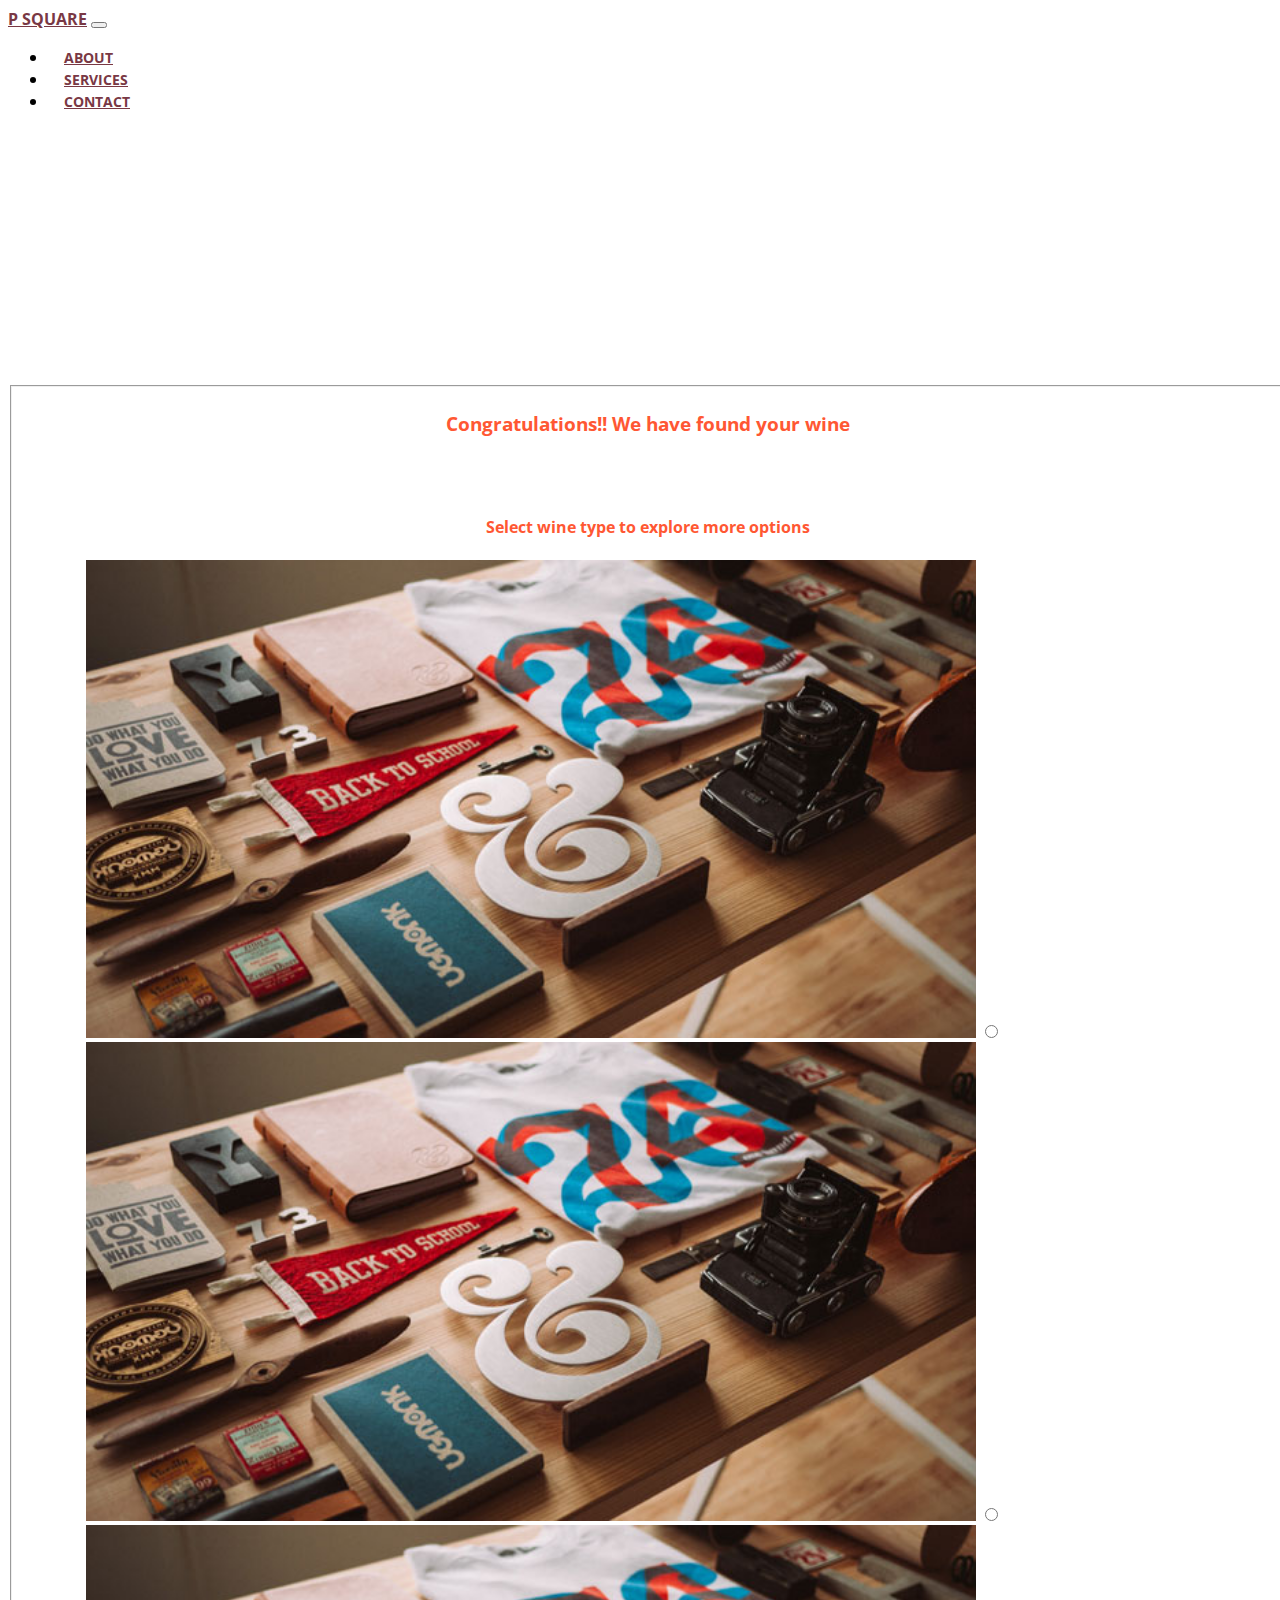
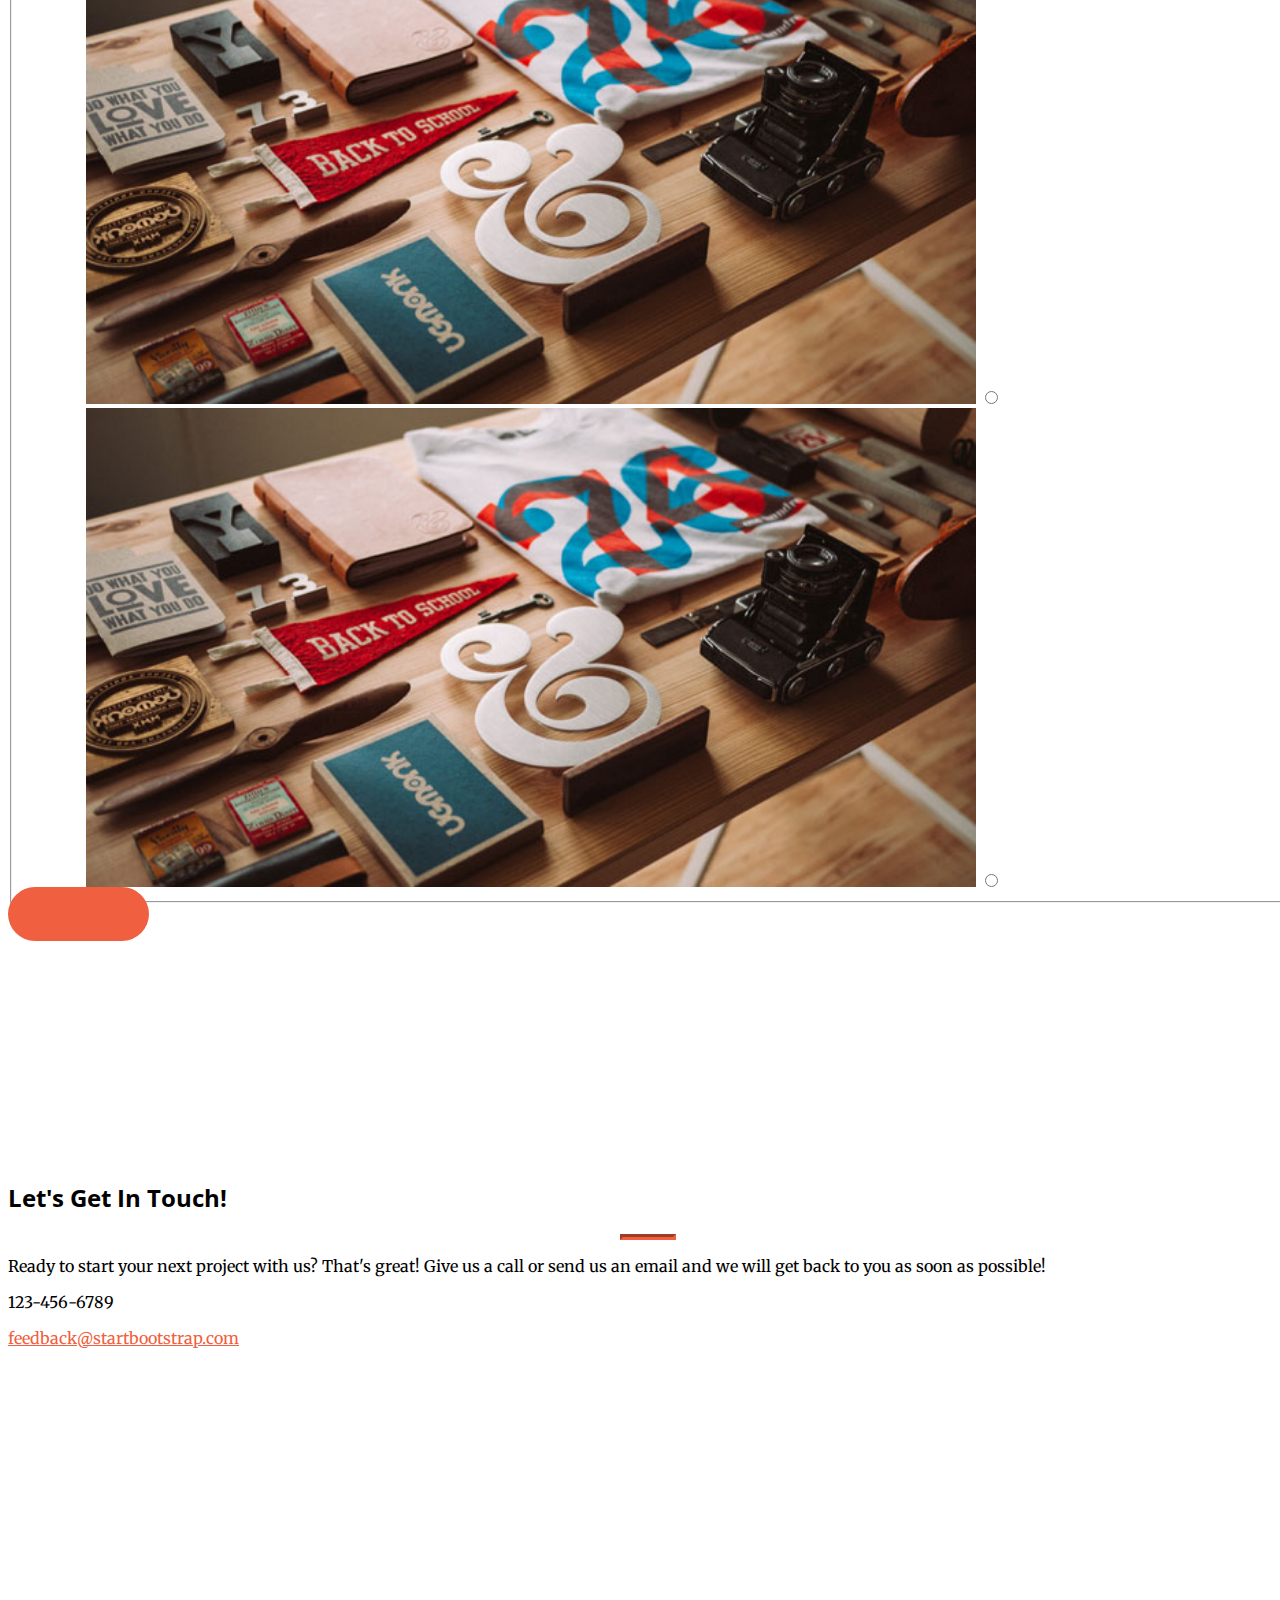
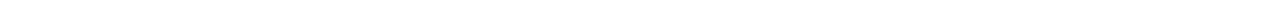
==== result.html @ e855ffa9 "update" ====
<!DOCTYPE html>
<html lang="en">

  <head>

    <meta charset="utf-8">
    <meta name="viewport" content="width=device-width, initial-scale=1, shrink-to-fit=no">
    <meta name="description" content="">
    <meta name="author" content="">

    <title>Digital Wine Assistant</title>

    <!-- Bootstrap core CSS -->
    <link href="vendor/bootstrap/css/bootstrap.min.css" rel="stylesheet">
    <script src="data.js"></script>

    <!-- Custom fonts for this template -->
    <link href="vendor/font-awesome/css/font-awesome.min.css" rel="stylesheet" type="text/css">
    <link href='https://fonts.googleapis.com/css?family=Open+Sans:300italic,400italic,600italic,700italic,800italic,400,300,600,700,800' rel='stylesheet' type='text/css'>
    <link href='https://fonts.googleapis.com/css?family=Merriweather:400,300,300italic,400italic,700,700italic,900,900italic' rel='stylesheet' type='text/css'>
   

    <!-- Plugin CSS -->
  
    <!-- Custom styles for this template -->
    <link href="css/creative.min.css" rel="stylesheet">

  </head>

  <body id="page-top">

    <!-- Navigation -->
    <nav class="navbar navbar-expand-lg navbar-light fixed-top" id="mainNav">
      <div class="container">
        <a class="navbar-brand js-scroll-trigger" Style="color:#793844" href="#page-top">P Square</a>
        <button class="navbar-toggler navbar-toggler-right" type="button" data-toggle="collapse" data-target="#navbarResponsive" aria-controls="navbarResponsive" aria-expanded="false" aria-label="Toggle navigation">
          <span class="navbar-toggler-icon"></span>
        </button>
        <div class="collapse navbar-collapse" id="navbarResponsive">
          <ul class="navbar-nav ml-auto">
            <li class="nav-item">
              <a class="nav-link js-scroll-trigger" Style="color:#793844" href="index.html">About</a>
            </li>
            <li class="nav-item">
              <a class="nav-link js-scroll-trigger" Style="color:#793844" href="index.html">Services</a>
            </li>
                     <li class="nav-item">
              <a class="nav-link js-scroll-trigger" Style="color:#793844" href="#contact">Contact</a>
            </li>
          </ul>
        </div>
      </div>
    </nav>

   
   <section id="result">

 
  
    <section class="p-0" id="portfolio">
      <fieldset id="chk1">
   <h3 style="color: #FF5733; text-align: center;">Congratulations!! We have found your  wine </h3>
   <br/><br/>
   <h4 style="color: #FF5733; text-align: center;">Select wine type to explore more options</h4>
  <div class="container-fluid p-0" style="margin-left: 5%">
    
        <div class="row no-gutters popup-gallery">

          <div class="col-sm-3 col-sm-3">
           
              <img class="img-fluid img-check " src="img/portfolio/thumbnails/1 1.jpg" alt=""
              style="height: 75%; width: 75%">
             <input type="radio" name="chk1" id="item4" value="Chardonnay"  autocomplete="off">
                   </div>
        <div class="col-sm-3 col-sm-3">
           
              <img class="img-fluid img-check" src="img/portfolio/thumbnails/1 1.jpg" alt=""
               style="height: 75%; width: 75%">
             <input type="radio" name="chk1" id="item4" value="val1" >
            
          </div>
           <div class="col-sm-3 col-sm-3">
           
              <img class="img-fluid img-check" src="img/portfolio/thumbnails/1 1.jpg" alt=""
              style="height: 75%; width: 75%">
             <input type="radio" name="chk1" id="item4" value="val1"  >
            
          </div>
           <div class="col-sm-3 col-sm-3">
           
              <img class="img-fluid img-check" src="img/portfolio/thumbnails/1 1.jpg" alt=""
               style="height: 75%; width: 75%">
             <input type="radio" name="chk1" id="item4" value="val1" >
            
          </div>
                     
          </div>
        </div>
      </div>
      </fieldset>   
   <a class="btn btn-primary btn-xl js-scroll-trigger" href="#wines" onclick="send()">Explore!</a>
   </section>

   <section id="wines" style="display: none">

<div class="form-group">
      <label for="country">Select country (select one):</label>
      <select  class="form-control" id="country" style="display: none; width: auto;">
       
      </select>
       <label for="price">Select price range (select one):</label>
      <select  class="form-control" id="price" style="display: none; width: auto;">
      
      </select>
    </div>
    <a class="btn btn-primary btn-xl js-scroll-trigger" href="#finalResult" onclick="displayResults()">Get Results!</a>
  </form>
</div>

<script >
      
function send()
{

document.getElementById("wines").style.display="block";
  var selValue = $('input[name=chk1]:checked').val(); 

  winedata= data.filter(function(index){


    return (index.variety==selValue);
  });

/*var min =1000000000000000;
var max=0;
var buckets =10;

*/
var wineCountry = winedata.reduce(function(prev,curr){

/*if (curr["price"]!=null)
{

  var price =Number(curr["price"]);
if (price<min)

  min=price;
else
  if (price>max)

     max=price;

 }
*/
  if (curr["country"] in prev){

     prev[curr.country]+=1;

     }
  
  else

  {
     prev[curr["country"]] =1;

  }
return prev;


  },{})



var CountryList = Object.keys(wineCountry);

var countrySelect=document.getElementById("country");
  countrySelect.style.display = "block"

CountryList.forEach(function(index){


    var opt = document.createElement('option');
    opt.value = index;
    opt.innerHTML = index;
    countrySelect.appendChild(opt);


})



var priceSelect=document.getElementById("price");
  priceSelect.style.display = "block";

var opt = document.createElement('option');
var pricerange= "Under $25"
opt.value = 0;
opt.innerHTML = pricerange;
priceSelect.appendChild(opt);


var opt1 = document.createElement('option');
var pricerange1= "$25-$50"
opt1.value = 1;
opt1.innerHTML = pricerange1;
priceSelect.appendChild(opt1);

var opt2 = document.createElement('option');
var pricerange2= "$50-$100"
opt2.value = 2;
opt2.innerHTML = pricerange2;
priceSelect.appendChild(opt2);

var opt3 = document.createElement('option');
var pricerange3= "$100-$500"
opt3.value = 3;
opt3.innerHTML = pricerange3;
priceSelect.appendChild(opt3);


var opt4 = document.createElement('option');
var pricerange4= "Above $500"
opt4.value = 4;
opt4.innerHTML = pricerange4;
priceSelect.appendChild(opt4);

}
    </script>



   </section>



    <section id ="finalResult" style="display: none;">

       <table class="table">
    <thead>
      <tr>
          <th>Country</th>
          <th>Winery</th>
          <th>Price</th>
          <th>Points</th>
      </tr>
    </thead>
    <tbody  id="outputTable">
      
      </tbody>
    </table>

      <script >
        
  function displayResults() {

   
  document.getElementById("finalResult").style.display="block";

  var e = document.getElementById("country");
  var selectedCountry = e.options[e.selectedIndex].value;


  var f = document.getElementById("price");
  var selectedPrice = f.options[f.selectedIndex].value;


console.log(selectedPrice);
console.log(selectedCountry);
  var finaloutput = winedata.filter(function(index){

     var currPrice=Number(index["price"]);

        switch (Number(selectedPrice))
     {

      case 0:  return (currPrice <=25 && index["country"]==selectedCountry ); break;
      case 1:  return ((currPrice >25 && currPrice <=50)  && index["country"]==selectedCountry ); break;

      case 2:  return ((currPrice >50 && currPrice <=100)  && index["country"]==selectedCountry );break;

      case 3:  return ((currPrice >100 && currPrice <=500)  && index["country"]==selectedCountry );break;

      case 4:  return (currPrice > 500 && index["country"]==selectedCountry );break;




     }






  })

uniqueArray = finaloutput.filter(function(item, pos, self) {
    return self.indexOf(item) == pos;
})

var trimmedOutput = uniqueArray.sort(function(a,b)
{
 return Number(b["points"]) - Number(a["points"]);

}  );


var k=0;
var table =document.getElementById("outputTable");


$("#outputTable").children().remove()



for (var k=0; k<10 ; k++)

{

var index= trimmedOutput[k];

    var tr= document.createElement('tr');

    var td1 = document.createElement('td');
    var td2 = document.createElement('td');
    var td3 = document.createElement('td');
    var td4 = document.createElement('td');

    var text1 = document.createTextNode(index["country"]);
    var text2 = document.createTextNode(index["winery"]);
    var text3 = document.createTextNode(index["price"]);
    var text4 = document.createTextNode(index["points"]);

    td1.appendChild(text1);
    td2.appendChild(text2);
    td3.appendChild(text3);
    td4.appendChild(text4);

    tr.appendChild(td1);
    tr.appendChild(td2);
    tr.appendChild(td3);
    tr.appendChild(td4);

    table.appendChild(tr);


}


   }

      </script>
      
    </section>


    <section id="contact">
      <div class="container">
        <div class="row">
          <div class="col-lg-8 mx-auto text-center">
            <h2 class="section-heading">Let's Get In Touch!</h2>
            <hr class="my-4">
            <p class="mb-5">Ready to start your next project with us? That's great! Give us a call or send us an email and we will get back to you as soon as possible!</p>
          </div>
        </div>
        <div class="row">
          <div class="col-lg-4 ml-auto text-center">
            <i class="fa fa-phone fa-3x mb-3 sr-contact"></i>
            <p>123-456-6789</p>
          </div>
          <div class="col-lg-4 mr-auto text-center">
            <i class="fa fa-envelope-o fa-3x mb-3 sr-contact"></i>
            <p>
              <a href="mailto:your-email@your-domain.com">feedback@startbootstrap.com</a>
            </p>
          </div>
        </div>
      </div>
    </section>



    <!-- Bootstrap core JavaScript -->
    <script src="vendor/jquery/jquery.min.js"></script>
    <script src="vendor/bootstrap/js/bootstrap.bundle.min.js"></script>

    <!-- Plugin JavaScript -->
    <script src="vendor/jquery-easing/jquery.easing.min.js"></script>
    <script src="vendor/scrollreveal/scrollreveal.min.js"></script>
  
    <!-- Custom scripts for this template -->
    <script src="js/creative.min.js"></script>
  <script>
  
      $(document).ready(function(e){
        
      $('.img-check').click(function(e) {
        $('.img-check').not(this).removeClass('check')
        .siblings('input').prop('checked',false);
      $(this).addClass('check')
            .siblings('input').prop('checked',true);
    });
      
  });
    </script>
  </body>

</html>
---- css/creative.min.css ----
body,html{width:100%;height:100%}body{font-family:Merriweather,'Helvetica Neue',Arial,sans-serif}hr{max-width:50px;border-width:3px;border-color:#f05f40}hr.light{border-color:#fff}a{color:#f05f40;-webkit-transition:all .2s;-moz-transition:all .2s;transition:all .2s}a:hover{color:#f05f40}h1,h2,h3,h4,h5,h6{font-family:'Open Sans','Helvetica Neue',Arial,sans-serif}.bg-primary{background-color:#f05f40!important}.bg-dark{background-color:#212529!important}.text-faded{color:rgba(255,255,255,.7)}section{padding:8rem 0}.section-heading{margin-top:0}::-moz-selection{color:#fff;background:#212529;text-shadow:none}::selection{color:#fff;background:#212529;text-shadow:none}img::selection{color:#fff;background:0 0}img::-moz-selection{color:#fff;background:0 0}#mainNav{border-bottom:1px solid rgba(33,37,41,.1);background-color:#fff;font-family:'Open Sans','Helvetica Neue',Arial,sans-serif;-webkit-transition:all .2s;-moz-transition:all .2s;transition:all .2s}#mainNav .navbar-brand{font-weight:700;text-transform:uppercase;color:#f05f40;font-family:'Open Sans','Helvetica Neue',Arial,sans-serif}#mainNav .navbar-brand:focus,#mainNav .navbar-brand:hover{color:#f05f40}#mainNav .navbar-nav>li.nav-item>a.nav-link,#mainNav .navbar-nav>li.nav-item>a.nav-link:focus{font-size:.9rem;font-weight:700;text-transform:uppercase;color:#212529}#mainNav .navbar-nav>li.nav-item>a.nav-link:focus:hover,#mainNav .navbar-nav>li.nav-item>a.nav-link:hover{color:#f05f40}#mainNav .navbar-nav>li.nav-item>a.nav-link.active,#mainNav .navbar-nav>li.nav-item>a.nav-link:focus.active{color:#f05f40!important;background-color:transparent}#mainNav .navbar-nav>li.nav-item>a.nav-link.active:hover,#mainNav .navbar-nav>li.nav-item>a.nav-link:focus.active:hover{background-color:transparent}@media (min-width:992px){#mainNav{border-color:transparent;background-color:transparent}#mainNav .navbar-brand{color:rgba(255,255,255,.7)}#mainNav .navbar-brand:focus,#mainNav .navbar-brand:hover{color:#fff}#mainNav .navbar-nav>li.nav-item>a.nav-link{padding:.5rem 1rem}#mainNav .navbar-nav>li.nav-item>a.nav-link,#mainNav .navbar-nav>li.nav-item>a.nav-link:focus{color:rgba(255,255,255,.7)}#mainNav .navbar-nav>li.nav-item>a.nav-link:focus:hover,#mainNav .navbar-nav>li.nav-item>a.nav-link:hover{color:#fff}#mainNav.navbar-shrink{border-bottom:1px solid rgba(33,37,41,.1);background-color:#fff}#mainNav.navbar-shrink .navbar-brand{color:#f05f40}#mainNav.navbar-shrink .navbar-brand:focus,#mainNav.navbar-shrink .navbar-brand:hover{color:#f05f40}#mainNav.navbar-shrink .navbar-nav>li.nav-item>a.nav-link,#mainNav.navbar-shrink .navbar-nav>li.nav-item>a.nav-link:focus{color:#212529}#mainNav.navbar-shrink .navbar-nav>li.nav-item>a.nav-link:focus:hover,#mainNav.navbar-shrink .navbar-nav>li.nav-item>a.nav-link:hover{color:#f05f40}}header.masthead{padding-top:10rem;padding-bottom:calc(10rem - 56px);background-image:url("../img/header.jpg");background-position:center center;-webkit-background-size:cover;-moz-background-size:cover;-o-background-size:cover;background-size:cover}header.masthead hr{margin-top:30px;margin-bottom:30px}header.masthead h1{font-size:2rem}header.masthead p{font-weight:300}@media (min-width:768px){header.masthead p{font-size:1.15rem}}@media (min-width:992px){header.masthead{height:100vh;min-height:650px;padding-top:0;padding-bottom:0}header.masthead h1{font-size:3rem}}@media (min-width:1200px){header.masthead h1{font-size:4rem}}.service-box{max-width:400px}.portfolio-box{position:relative;display:block;max-width:650px;margin:0 auto}.portfolio-box .portfolio-box-caption{position:absolute;bottom:0;display:block;width:100%;height:100%;text-align:center;opacity:0;color:#fff;background:rgba(240,95,64,.9);-webkit-transition:all .2s;-moz-transition:all .2s;transition:all .2s}.portfolio-box .portfolio-box-caption .portfolio-box-caption-content{position:absolute;top:50%;width:100%;transform:translateY(-50%);text-align:center}.portfolio-box .portfolio-box-caption .portfolio-box-caption-content .project-category,.portfolio-box .portfolio-box-caption .portfolio-box-caption-content .project-name{padding:0 15px;font-family:'Open Sans','Helvetica Neue',Arial,sans-serif}.portfolio-box .portfolio-box-caption .portfolio-box-caption-content .project-category{font-size:14px;font-weight:600;text-transform:uppercase}.portfolio-box .portfolio-box-caption .portfolio-box-caption-content .project-name{font-size:18px}.portfolio-box:hover .portfolio-box-caption{opacity:1}.portfolio-box:focus{outline:0}@media (min-width:768px){.portfolio-box .portfolio-box-caption .portfolio-box-caption-content .project-category{font-size:16px}.portfolio-box .portfolio-box-caption .portfolio-box-caption-content .project-name{font-size:22px}}.text-primary{color:#f05f40!important}.btn{font-weight:700;text-transform:uppercase;border:none;border-radius:300px;font-family:'Open Sans','Helvetica Neue',Arial,sans-serif}.btn-xl{padding:1rem 2rem}.btn-primary{background-color:#f05f40;border-color:#f05f40}.btn-primary:active,.btn-primary:focus,.btn-primary:hover{color:#fff;background-color:#ee4b28!important}.btn-primary:active,.btn-primary:focus{box-shadow:0 0 0 .2rem rgba(240,95,64,.5)!important}

.quizimgblock {
  text-align: center;
  margin-bottom: 2em;
}
.check
{
    opacity:0.5;
  color:#996;
}
.check2
{
    opacity:0.5;
  color:#996;
}
.box{
    margin-bottom:5px;
}
.wrapper {
  display: inline-block;
  vertical-align: top;
  position: relative;
}

.quizimgblock img.quizitems {
  width: 100%;
  height: auto;
}
.quizimgblock a:hover img{
  opacity: 0.5;
}
.quizimgblock .check {
  position: absolute;
  top:47%;
  left:47%;
  transform:translate(-45%, -45%);
}
.quizimgblock a .check {
  opacity: 0;
  z-index: 9;
  transition:opacity .5s ease
}
.quizimgblock .check img {
  border: 0px !important;
}
.quizimgblock a:hover .check {
  opacity: 1;
}
.quiz-answer.active .check {
  opacity: 1;
}
.quizimgblock a:hover .check img {
  opacity: 1 !important;
}



.quizbutton {
  text-align: center;
  margin: 1.25em auto 3em;
}
.quizbutton .quizbtn {
  display: inline-block;
  vertical-align: middle;
  padding: 0.65em 1.75em;
  background-color: #f6700e;
  -webkit-box-shadow: 0 1px 1px rgba(0, 0, 0, 0.4), inset 0 1px rgba(255, 255, 255, 0.6);
  -moz-box-shadow: 0 1px 1px rgba(0, 0, 0, 0.4), inset 0 1px rgba(255, 255, 255, 0.6);
  box-shadow: 0 1px 1px rgba(0, 0, 0, 0.4), inset 0 1px rgba(255, 255, 255, 0.6);
  border: solid 1px #f06c0b;
  font-family: 'Open Sans', sans-serif;
  font-size: 16px;
  line-height: 16px;
  text-transform: uppercase;
  color: white;
  text-shadow: 0px -1px 0px rgba(0, 0, 0, 0.3);
}
.quizbutton .quizbtn:hover {
  color: white;
  text-decoration: none;
  background-color: #f77f27;
  background-image: -webkit-gradient(linear, left top, left bottom, from(#f77f27), to(#f6700e));
  background-image: -webkit-linear-gradient(top, #f77f27, #f6700e);
  background-image: -moz-linear-gradient(top, #f77f27, #f6700e);
  background-image: -o-linear-gradient(top, #f77f27, #f6700e);
  background-image: linear-gradient(to bottom, #f77f27, #f6700e);
}
.quizbutton .quizbtn:active {
  color: white;
  text-decoration: none;
  background-color: #f6700e;
  background-image: -webkit-gradient(linear, left top, left bottom, from(#f6700e), to(#f77f27));
  background-image: -webkit-linear-gradient(top, #f6700e, #f77f27);
  background-image: -moz-linear-gradient(top, #f6700e, #f77f27);
  background-image: -o-linear-gradient(top, #f6700e, #f77f27);
  background-image: linear-gradient(to bottom, #f6700e, #f77f27);
  -webkit-box-shadow: 0 0 0 1px #f58029, inset 0 1px 1px #b14f07;
  box-shadow: 0 0 0 1px #f58029, inset 0 1px 1px #b14f07;
}



@media only screen and (max-width: 767px) {
  .check { 
    top:35%; 
    left:35%; 
    transform:translate(-35%, -35%);
  }

	.quizimgblock .check img { 
      max-width: 40px; 
      max-height: 40px;
  }
}

@media (min-width: 768px) and (max-width: 991px) {
  .quizimgblock a .check {
	  vertical-align: middle;
	}

	.check { 
    top:35%; 
    left:35%; 
    transform:translate(-35%, -35%);
  }

	.quizimgblock .check img { 
     max-width: 55px; 
    max-height: 55px;
  }
}

@media (min-width: 992px) and (max-width: 1199px) {
  
}

@media screen (min-width: 1200px) {
 
}
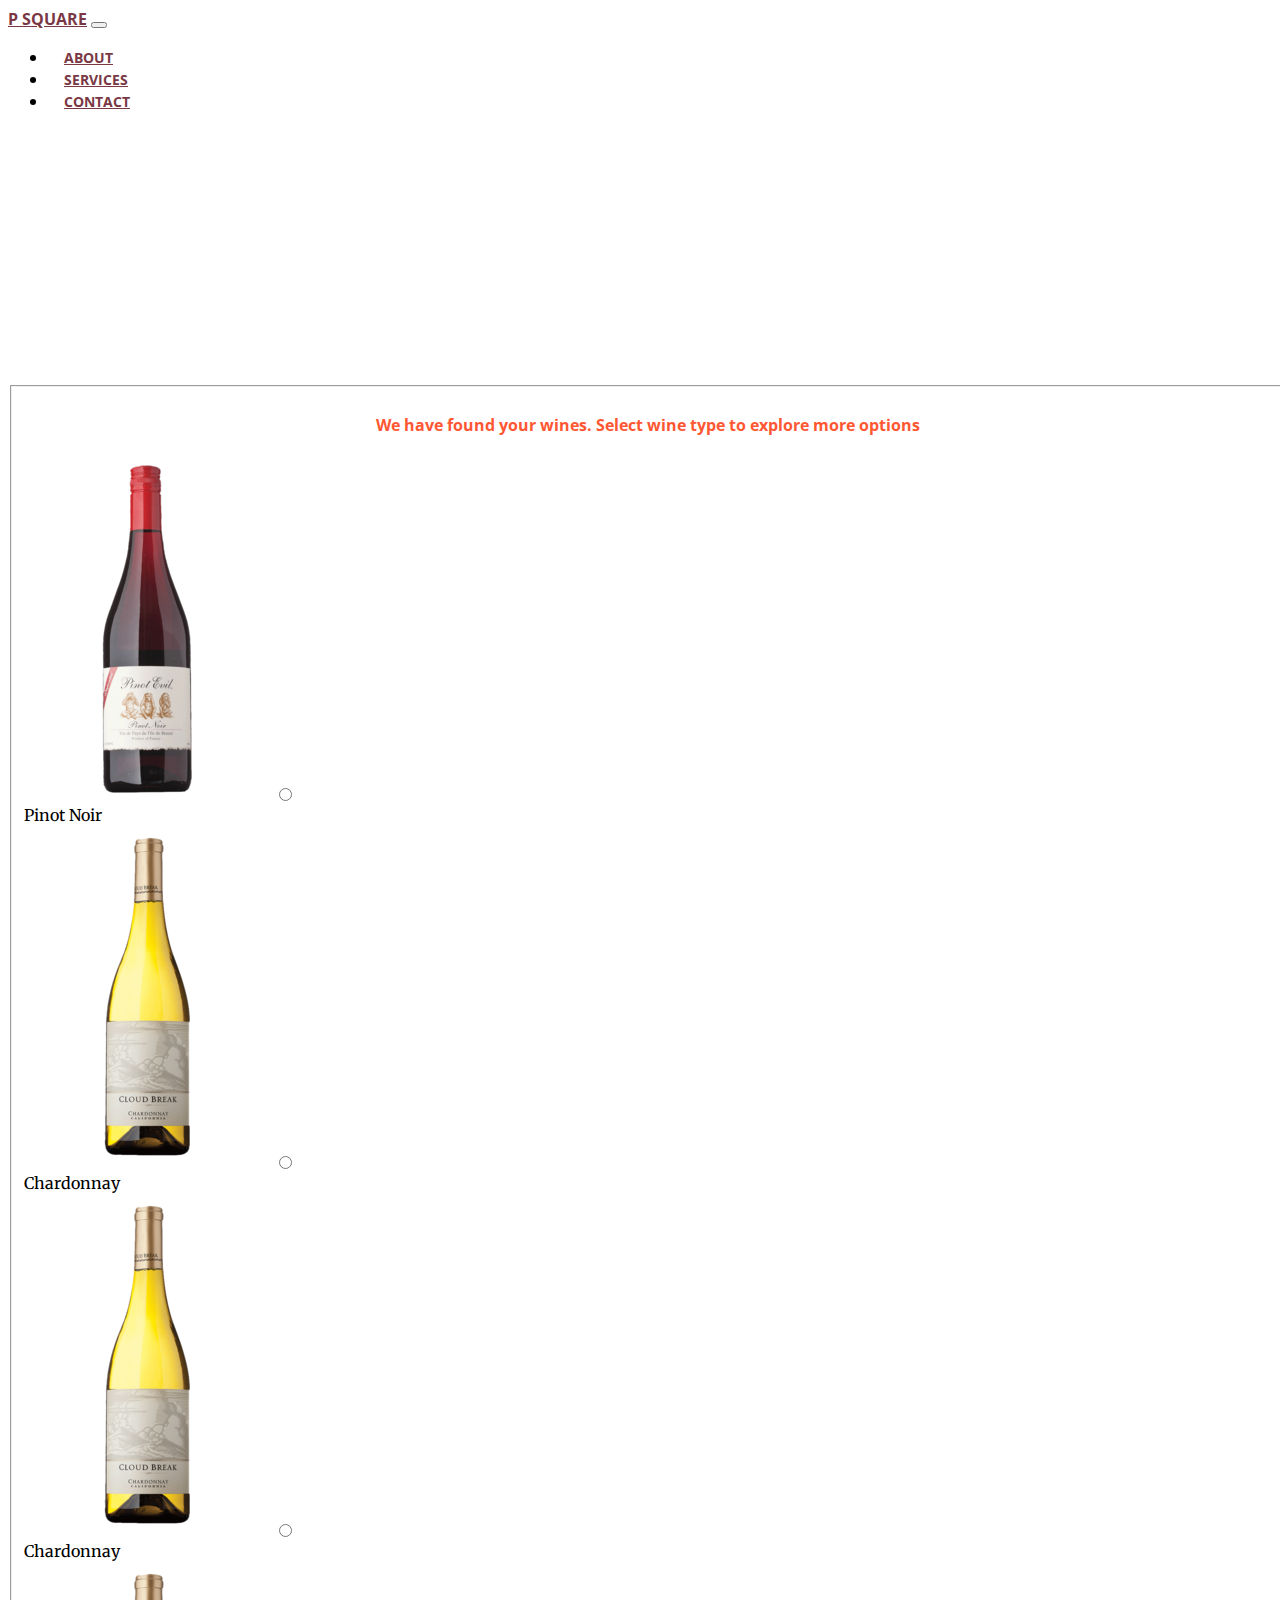
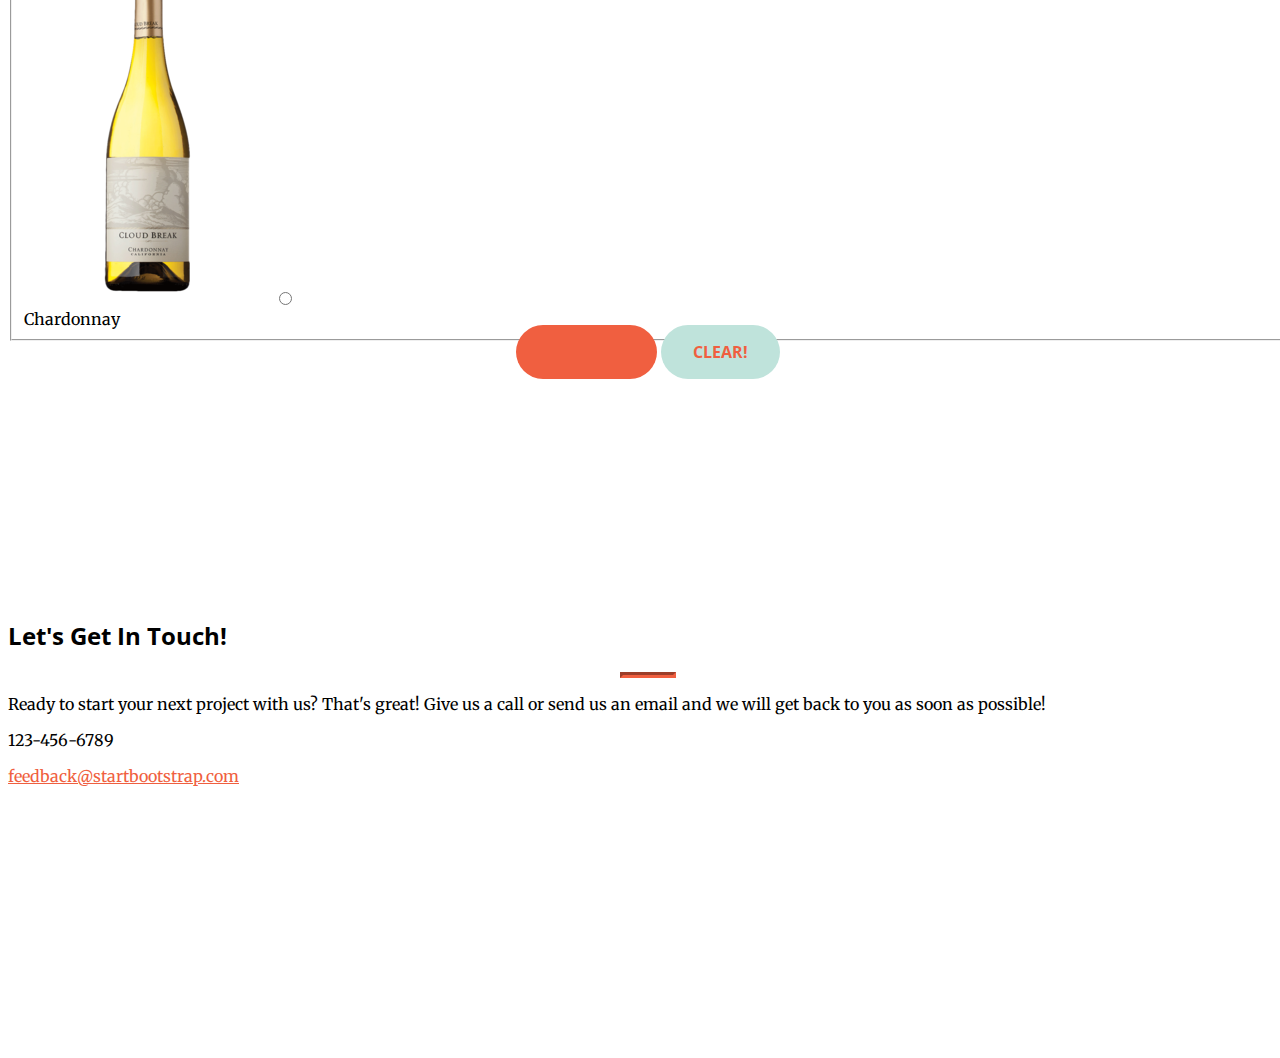
==== commit 567ac852: "update" ====
--- a/result.html
+++ b/result.html
@@ -59,51 +59,59 @@
   
     <section class="p-0" id="portfolio">
       <fieldset id="chk1">
-   <h3 style="color: #FF5733; text-align: center;">Congratulations!! We have found your  wine </h3>
-   <br/><br/>
-   <h4 style="color: #FF5733; text-align: center;">Select wine type to explore more options</h4>
-  <div class="container-fluid p-0" style="margin-left: 5%">
+     <h4 style="color: #FF5733; text-align: center; font-weight: bold;">We have found your  wines. Select wine type to explore more options</h4>
+  <div class="container-fluid p-0" style=" margin:auto;">
     
-        <div class="row no-gutters popup-gallery">
-
-          <div class="col-sm-3 col-sm-3">
-           
-              <img class="img-fluid img-check " src="img/portfolio/thumbnails/1 1.jpg" alt=""
-              style="height: 75%; width: 75%">
+        <div class="row no-gutters popup-gallery" style="margin:auto;">
+
+          <div class="col-sm-2 col-sm-2" style="margin:auto;">
+           <label style="text-align: center;"> 
+              <img class="img-fluid img-check " src="img/portfolio/thumbnails/Pinot Noir.png" alt="">
              <input type="radio" name="chk1" id="item4" value="Chardonnay"  autocomplete="off">
+           </br>  Pinot Noir
+             </label>
                    </div>
-        <div class="col-sm-3 col-sm-3">
-           
-              <img class="img-fluid img-check" src="img/portfolio/thumbnails/1 1.jpg" alt=""
-               style="height: 75%; width: 75%">
+         <div class="col-sm-2 col-sm-2" style=" margin:auto;">
+               <label style="text-align: center;">
+              <img class="img-fluid img-check" src="img/portfolio/thumbnails/Chardonnay.png" alt="">
              <input type="radio" name="chk1" id="item4" value="val1" >
-            
-          </div>
-           <div class="col-sm-3 col-sm-3">
-           
-              <img class="img-fluid img-check" src="img/portfolio/thumbnails/1 1.jpg" alt=""
-              style="height: 75%; width: 75%">
+            <br/> Chardonnay
+          </label>
+          </div>
+          <div class="col-sm-2 col-sm-2" style=" margin:auto;">
+           <label style="text-align: center;">
+              <img class="img-fluid img-check" src="img/portfolio/thumbnails/Chardonnay.png" alt=""
+              >
              <input type="radio" name="chk1" id="item4" value="val1"  >
-            
-          </div>
-           <div class="col-sm-3 col-sm-3">
-           
-              <img class="img-fluid img-check" src="img/portfolio/thumbnails/1 1.jpg" alt=""
-               style="height: 75%; width: 75%">
+              <br/> Chardonnay
+          </label>
+          </div>
+            <div class="col-sm-2 col-sm-2">
+            <label style="text-align: center;" >
+              <img class="img-fluid img-check" src="img/portfolio/thumbnails/Chardonnay.png" alt=""
+                >
              <input type="radio" name="chk1" id="item4" value="val1" >
-            
+              <br/> Chardonnay
+          </label>
           </div>
                      
           </div>
         </div>
       </div>
-      </fieldset>   
+      </fieldset>  
+      <center>
    <a class="btn btn-primary btn-xl js-scroll-trigger" href="#wines" onclick="send()">Explore!</a>
+    <a class="btn btn-primary btn-xl " onclick="clearchoice()" style="background-color: #BFE3DB " >Clear!</a>
+</center> 
+ 
+      
    </section>
 
-   <section id="wines" style="display: none">
+   <section id="wines" style="display: none; margin-left: 10%">
 
 <div class="form-group">
+
+  <h4 style="color: #FF5733; text-align: center; font-weight: bold;"> Please select country and price options</h4>
       <label for="country">Select country (select one):</label>
       <select  class="form-control" id="country" style="display: none; width: auto;">
        
@@ -113,13 +121,44 @@
       
       </select>
     </div>
-    <a class="btn btn-primary btn-xl js-scroll-trigger" href="#finalResult" onclick="displayResults()">Get Results!</a>
+    <a class="btn btn-primary btn-xl js-scroll-trigger" href="#finalResult" onclick="displayResults()" >Get Results!</a>
   </form>
 </div>
 
 <script >
-      
+      function clearchoice()
+      {
+
+      
+   var ele = document.getElementsByName("chk1");
+   for(var i=0;i<ele.length;i++)
+      ele[i].checked = false;
+
+
+    
+        $('.img-check').not(this).removeClass('check')
+        .siblings('input').prop('checked',false);
+      $(this).addClass('check')
+            .siblings('input').prop('checked',true);
+  
+
+      }
+
 function send()
+{
+
+
+     var selValue = $('input[name=chk1]:checked').val(); 
+
+
+    if (selValue ==null)
+     {
+       console.log("hey");
+       alert("Please select wine");
+      
+    }
+
+else
 {
 
 document.getElementById("wines").style.display="block";
@@ -225,6 +264,7 @@
 priceSelect.appendChild(opt4);
 
 }
+}
     </script>
 
 
@@ -235,7 +275,7 @@
 
     <section id ="finalResult" style="display: none;">
 
-       <table class="table">
+       <table class="table" style="margin-left: 10%; width: 80%">
     <thead>
       <tr>
           <th>Country</th>
@@ -273,7 +313,7 @@
         switch (Number(selectedPrice))
      {
 
-      case 0:  return (currPrice <=25 && index["country"]==selectedCountry ); break;
+      case 0:  return (( currPrice > 0 && currPrice <=25 )&& index["country"]==selectedCountry ); break;
       case 1:  return ((currPrice >25 && currPrice <=50)  && index["country"]==selectedCountry ); break;
 
       case 2:  return ((currPrice >50 && currPrice <=100)  && index["country"]==selectedCountry );break;
--- a/css/creative.min.css
+++ b/css/creative.min.css
@@ -10,6 +10,16 @@
   color:#996;
 }
 .check2
+{
+    opacity:0.5;
+  color:#996;
+}
+.check3
+{
+    opacity:0.5;
+  color:#996;
+}
+.check4
 {
     opacity:0.5;
   color:#996;
